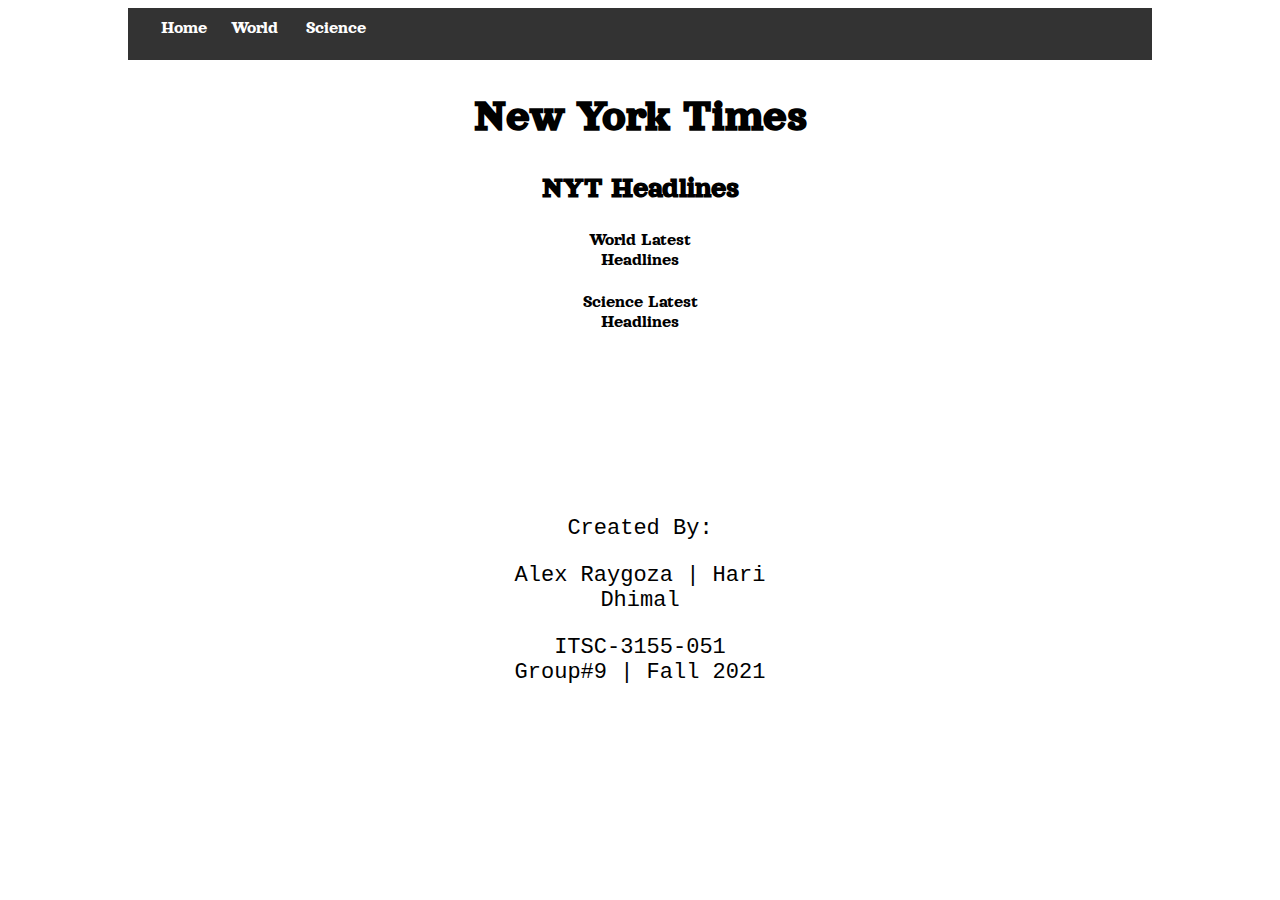
==== index.html @ 4d3c5e78 "first commit" ====
<!DOCTYPE html>
    <html lang="en">
    <head>
      <meta charset="UTF-8">
      <title>ITSC 3155 051 - Project</title>
      <link rel="stylesheet" href="style.css">
      <link rel="preconnect" href="https://fonts.gstatic.com">
      <link href="https://fonts.googleapis.com/css2?family=Orelega+One&display=swap" rel="stylesheet">
    </head>

    <nav>
        <ul>
            <li><a class="active" href="index.html">Home</a></li>
            <li><a href="world.html">World</a></li>
            <li><a href="science.html">Science</a></li>
        </ul>
    </nav>

    <body>
        <div class="center">
            <h1>New York Times</h1>
            <h2>NYT Headlines</h2>          
        </div>

        <div class="center">
            <p>
                <a href="world.html">World Latest Headlines</a> 
            </p>
            <p>
                <a href="science.html">Science Latest Headlines</a>
            </p>
        </div>
        
        <script src="script.js"> </script>

    </body>

    <footer class="foot">
        <div>
            <p>Created By:</p>        
                    <p>Alex Raygoza | Hari Dhimal</p>
                    <p>ITSC-3155-051 Group#9 | Fall 2021</p>
        </div>
    </footer>
</html>
---- style.css ----
.center {
    text-align: center;
  }
h1 {
  font-size: 46px;
}

h2 {
  font-size: 30px;
}
body {
    font-family: 'Orelega One', cursive;
    background-image: url("books.jpg");
    background-repeat: no-repeat;
    background-attachment: fixed;  
    background-size: cover;
    margin-left: 10%;
    margin-right: 10%;
}

a {
  display: block;
  color: black;
  margin-left: 30%;
  margin-right: 30%;
  margin-bottom: 12px;
  font-size: 18px;
}

a:hover {
  color: #2196F3;
  font-size: 20px;
}

a:link {
  text-decoration: none;
}

img {
  height: 300px;
}

p {
  font-size: 22px;
  margin-left: 30%;
  margin-right: 30%;
}
  

  .foot {
    text-align: center;
    font-size: 8px;
    font-family: 'Courier New', Courier, monospace;
    margin: 18%;
  }

  ul {
    list-style-type: none;
    margin: 0;
    padding: 0;
    overflow: hidden;
    background-color: #333;
  }
  
  li {
    float: left;
  }
  
  li a {
    display: block;
    color: white;
    text-align: center;
    padding: 10px 12px;
    text-decoration: none;
  }
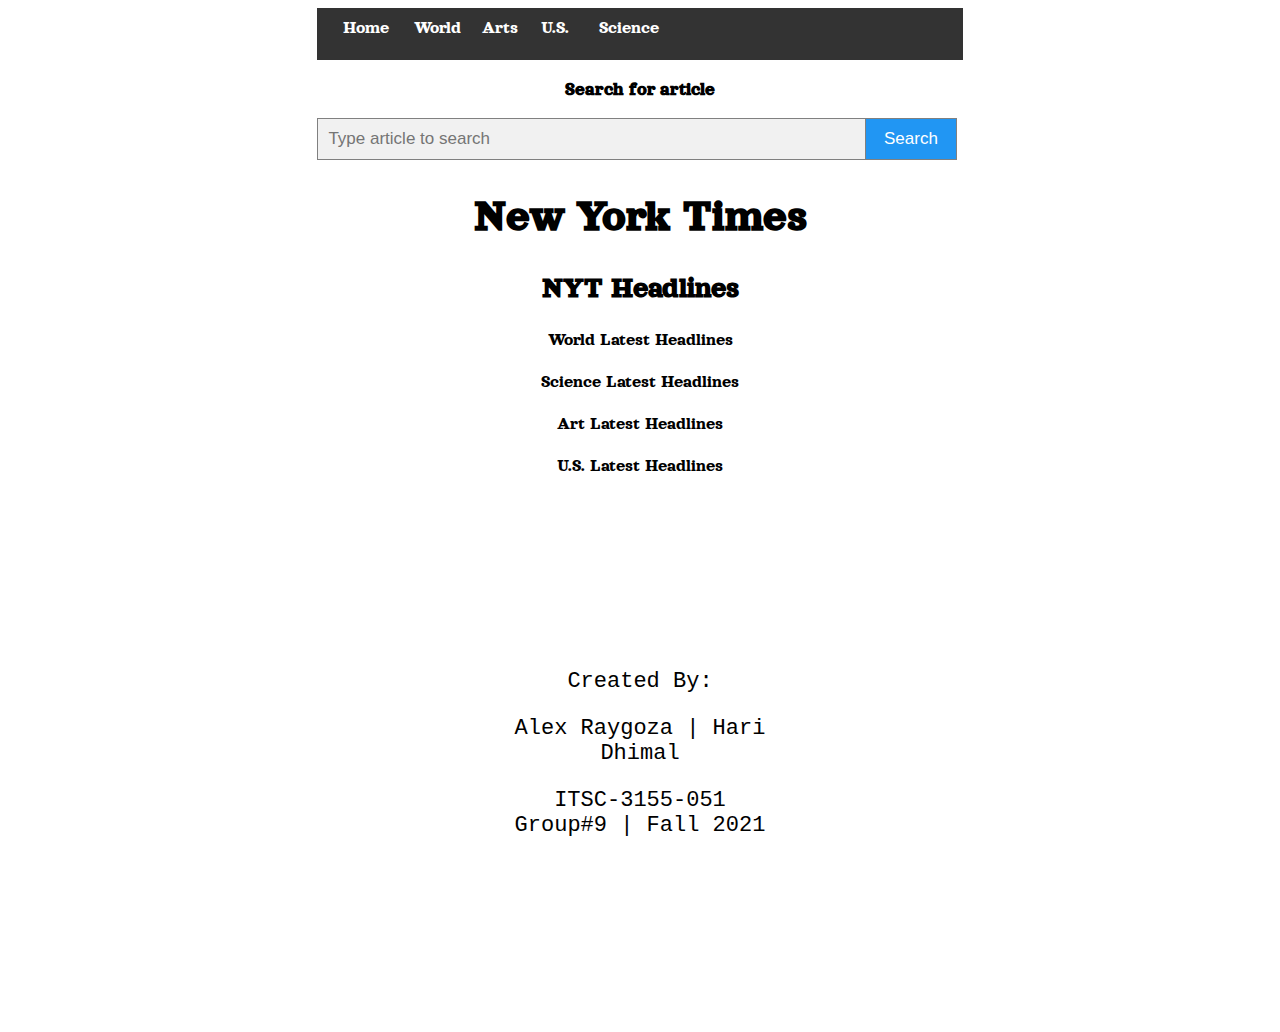
==== commit e272caa7: "Updating code and adding search box" ====
--- a/index.html
+++ b/index.html
@@ -12,11 +12,24 @@
         <ul>
             <li><a class="active" href="index.html">Home</a></li>
             <li><a href="world.html">World</a></li>
+            <li><a href="arts.html">Arts</a></li>
+            <li><a href="us.html">U.S.</a></li>
             <li><a href="science.html">Science</a></li>
         </ul>
     </nav>
 
     <body>
+        <!-- sEAR BOX -->
+        <div class="center">
+            <h3 class="center">Search for article</h3>
+            <div class="search">
+                <form class="bar">
+                    <input type="text" placeholder="Type article to search" id="searchArticle">
+                    <button type="submit" onclick="">Search</button>
+                </form>
+            </div>
+        </div>
+
         <div class="center">
             <h1>New York Times</h1>
             <h2>NYT Headlines</h2>          
@@ -29,8 +42,19 @@
             <p>
                 <a href="science.html">Science Latest Headlines</a>
             </p>
+            <p>
+                <a href="arts.html">Art Latest Headlines</a> 
+            </p>
+            <p>
+                <a href="us.html">U.S. Latest Headlines</a>
+            </p>
         </div>
         
+        <div class="center">
+            <div id="articleResult" style="margin-top: 5%; margin-bottom: 5%;">
+            </div>
+        </div>
+
         <script src="script.js"> </script>
 
     </body>
--- a/style.css
+++ b/style.css
@@ -10,19 +10,23 @@
 }
 body {
     font-family: 'Orelega One', cursive;
-    background-image: url("books.jpg");
     background-repeat: no-repeat;
     background-attachment: fixed;  
     background-size: cover;
-    margin-left: 10%;
-    margin-right: 10%;
+    margin-left: 8%;
+    margin-right: 8%;
+}
+
+nav {
+  margin-left: 20%;
+  margin-right: 20%;
 }
 
 a {
   display: block;
   color: black;
-  margin-left: 30%;
-  margin-right: 30%;
+  margin-left: 20%;
+  margin-right: 20%;
   margin-bottom: 12px;
   font-size: 18px;
 }
@@ -73,5 +77,41 @@
     padding: 10px 12px;
     text-decoration: none;
   }
-  
-  + 
+  /* This is for the search box */
+  .search {
+    margin-left: 20%;
+    margin-right: 10%;
+    margin-top: 1%;
+}
+
+form.bar input[type=text] {
+  padding: 10px;
+  font-size: 17px;
+  border: 1px solid grey;
+  float: left;
+  width: 70%;
+  background: #f1f1f1;
+}
+
+form.bar button {
+  float: left;
+  width: 12%;
+  padding: 10px;
+  background: #2196F3;
+  color: white;
+  font-size: 17px;
+  border: 1px solid grey;
+  border-left: none;
+  cursor: pointer;
+}
+
+form.bar button:hover {
+  background: #0b7dda;
+}
+
+form.bar::after {
+  content: "";
+  clear: both;
+  display: table;
+}  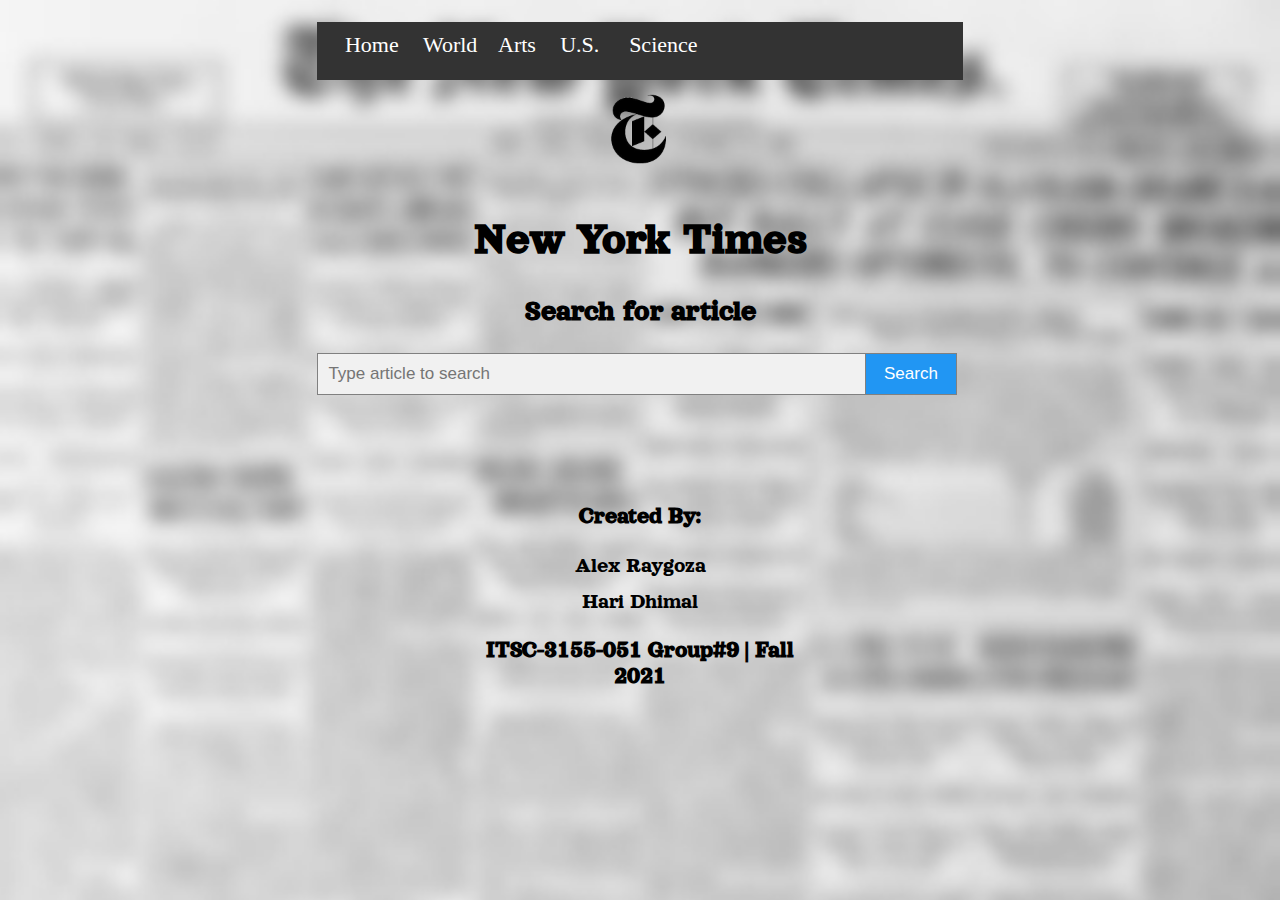
==== commit b0b2c6f0: "tidying up things" ====
--- a/index.html
+++ b/index.html
@@ -1,5 +1,7 @@
 <!DOCTYPE html>
     <html lang="en">
+<script src="https://ajax.googleapis.com/ajax/libs/jquery/3.6.0/jquery.min.js"></script>
+<script src="script.js"></script>
     <head>
       <meta charset="UTF-8">
       <title>ITSC 3155 051 - Project</title>
@@ -8,8 +10,9 @@
       <link href="https://fonts.googleapis.com/css2?family=Orelega+One&display=swap" rel="stylesheet">
     </head>
 
-    <nav>
+    <nav style="margin-top: 2%" class="center">
         <ul>
+            
             <li><a class="active" href="index.html">Home</a></li>
             <li><a href="world.html">World</a></li>
             <li><a href="arts.html">Arts</a></li>
@@ -19,23 +22,29 @@
     </nav>
 
     <body>
-        <!-- sEAR BOX -->
         <div class="center">
-            <h3 class="center">Search for article</h3>
-            <div class="search">
-                <form class="bar">
-                    <input type="text" placeholder="Type article to search" id="searchArticle">
-                    <button type="submit" onclick="">Search</button>
+            <img id='logo' src="images/nytlogo.png" alt="New York Times Logo" height="30">
+            <h1>New York Times</h1>
+            
+         </div>              
+        
+        <!-- SEARCH BOX -->
+        <div class="center">
+            <h2>Search for article</h2>
+            <div class="search" >
+                <form class="bar">            
+                    <input type="text" placeholder="Type article to search" id="title">               
+                    <button type="submit" onclick="execute()">Search</button>
                 </form>
             </div>
         </div>
 
-        <div class="center">
-            <h1>New York Times</h1>
-            <h2>NYT Headlines</h2>          
-        </div>
-
-        <div class="center">
+        
+       
+        <!-- NOT SURE IF WE NEED HEADLINES DIV AS NAV IS TAKING CARE OF THIS
+            LETS DISCUSS IN PRESENTATION
+        <div class="center" style="font-weight: bold;">
+            <h2>NYT Headlines</h2>
             <p>
                 <a href="world.html">World Latest Headlines</a> 
             </p>
@@ -49,21 +58,24 @@
                 <a href="us.html">U.S. Latest Headlines</a>
             </p>
         </div>
+    -->
         
         <div class="center">
-            <div id="articleResult" style="margin-top: 5%; margin-bottom: 5%;">
+            <div style="margin-top: 2%; margin-bottom: 2%" id="articleResult">
             </div>
         </div>
-
-        <script src="script.js"> </script>
 
     </body>
 
     <footer class="foot">
         <div>
-            <p>Created By:</p>        
-                    <p>Alex Raygoza | Hari Dhimal</p>
-                    <p>ITSC-3155-051 Group#9 | Fall 2021</p>
+            <p>Created By:</p>
+                <a href="https://github.com/charankio" target="_blank">Alex Raygoza</a>
+                        
+                <!--<p>Alex Raygoza | Hari Dhimal</p>-->
+                <a href="https://github.com/hdhimal2020" target="_blank">Hari Dhimal</a>
+            
+                <p>ITSC-3155-051 Group#9 | Fall 2021</p>
         </div>
     </footer>
 </html>--- a/style.css
+++ b/style.css
@@ -1,15 +1,10 @@
 .center {
     text-align: center;
   }
-h1 {
-  font-size: 46px;
-}
 
-h2 {
-  font-size: 30px;
-}
 body {
-    font-family: 'Orelega One', cursive;
+    background-image: url("images/news.jpg");
+    font-family: 'Times New Roman', Times, serif;
     background-repeat: no-repeat;
     background-attachment: fixed;  
     background-size: cover;
@@ -22,18 +17,28 @@
   margin-right: 20%;
 }
 
+h1 {
+  font-family: 'Orelega One', cursive;
+  font-size: 46px;
+}
+
+h2 {
+  font-family: 'Orelega One', cursive;
+  font-size: 30px;
+}
+
 a {
   display: block;
   color: black;
   margin-left: 20%;
   margin-right: 20%;
   margin-bottom: 12px;
-  font-size: 18px;
+  font-size: 22px;
 }
 
 a:hover {
   color: #2196F3;
-  font-size: 20px;
+  font-size: 26px;
 }
 
 a:link {
@@ -41,11 +46,16 @@
 }
 
 img {
-  height: 300px;
+  height: 250px;
+}
+
+#logo {
+  height: 100px;
 }
 
 p {
-  font-size: 22px;
+  font-weight: bold;
+  font-size: 24px;
   margin-left: 30%;
   margin-right: 30%;
 }
@@ -54,8 +64,8 @@
   .foot {
     text-align: center;
     font-size: 8px;
-    font-family: 'Courier New', Courier, monospace;
-    margin: 18%;
+    font-family: 'Orelega One', cursive;
+    margin: 10%;
   }
 
   ul {
